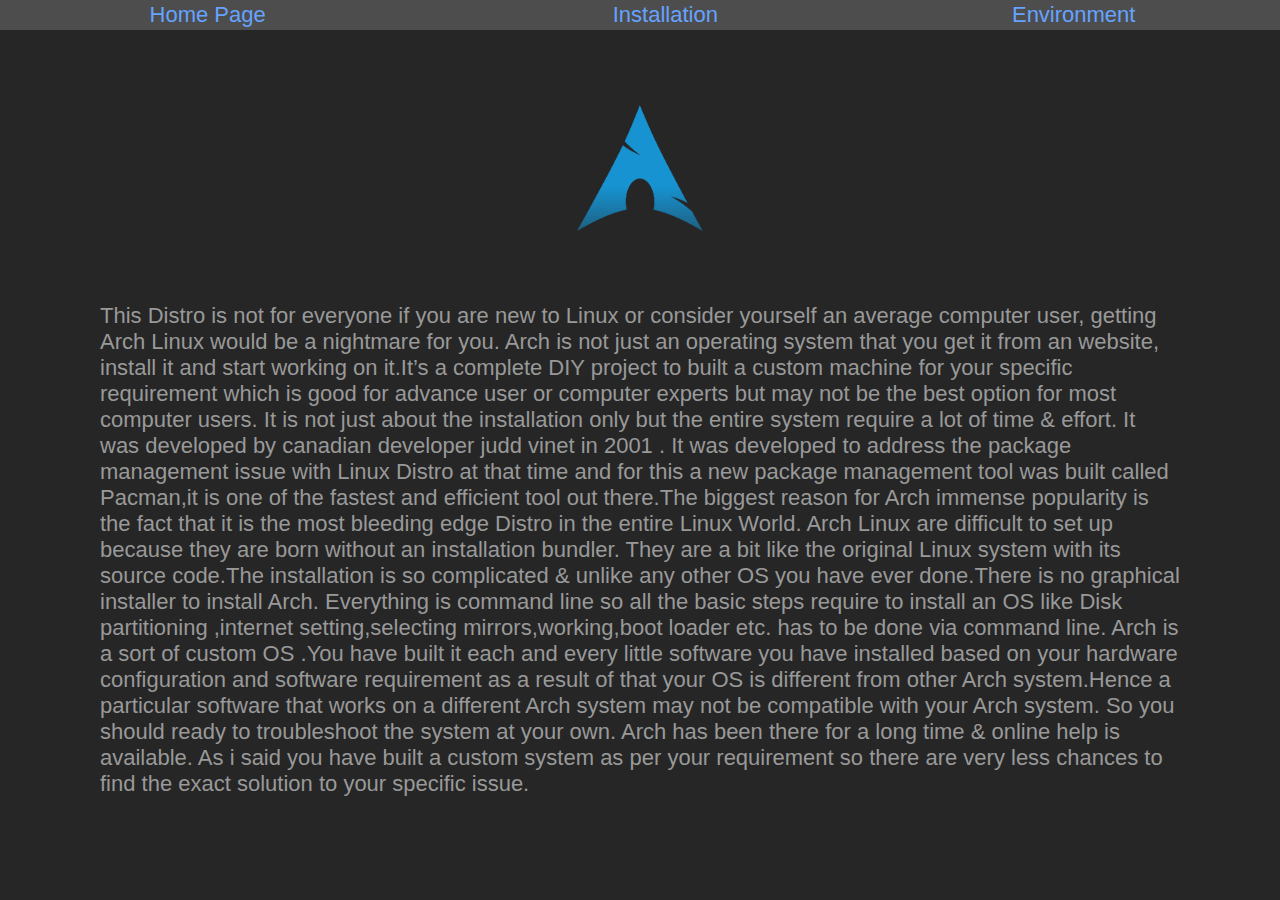
==== indexTheme1.html @ d48d9545 "Add files via upload" ====
<!DOCTYPE html>
<html lang="en" dir="ltr">
  <head>
    <style media="screen">
      body{
        margin-top: 40px;
        margin-left: 0;
        margin-right: 0;
        margin-bottom: 0;
        background-color: #262626;
        color: #999999;
        font-size: 15px;
      }
    </style>
    <meta charset="utf-8">
    <title>About</title>
    <link rel="stylesheet" href="indexTheme1style.css">
    <script src="https://ajax.googleapis.com/ajax/libs/jquery/3.4.1/jquery.min.js"></script>
    <script src="refer.js"></script>
  </head>
  <body>
    <div>
      <ul>
          <li><a href="index.html">Home Page</a></li>
          <li id="poseban"><a href="indexTheme2.html">Installation</a></li>
          <li><a href="indexTheme3.html">Environment</a></li>
      </ul>
    </div>

    <div class="archlogo">
      <div class="logo">
        <img id="logo_pic" src="archlogo3.png" alt="">
      </div>
    </div>

    <div class="hello">
      <p>This Distro is not for everyone if you are new to Linux or consider yourself an average computer user, getting Arch Linux would be a nightmare for you. Arch is not just an operating system that you get it from an website, install it and start working on it.It’s a complete DIY project to built a custom machine for your specific requirement which is good for advance user or computer experts but may not be the best option for most computer users. It is not just about the installation only but the entire system require a lot of time & effort. It was developed by canadian developer judd vinet in 2001 . It was developed to address the package management issue with Linux Distro at that time and for this a new package management tool was built called Pacman,it is one of the fastest and efficient tool out there.The biggest reason for Arch immense popularity is the fact that it is the most bleeding edge Distro in the entire Linux World. Arch Linux are difficult to set up because they are born without an installation bundler. They are a bit like the original Linux system with its source code.The installation is so complicated & unlike any other OS you have ever done.There is no graphical installer to install Arch. Everything is command line so all the basic steps require to install an OS like Disk partitioning ,internet setting,selecting mirrors,working,boot loader etc. has to be done via command line. Arch is a sort of custom OS .You have built it each and every little software you have installed based on your hardware configuration and software requirement as a result of that your OS is different from other Arch system.Hence a particular software that works on a different Arch system may not be compatible with your Arch system. So you should ready to troubleshoot the system at your own. Arch has been there for a long time & online help is available. As i said you have built a custom system as per your requirement so there are very less chances to find the exact solution to your specific issue.</p>
    </div>

  </body>
</html>
---- indexTheme1style.css ----
code{
  border: 1px solid black;
  padding: 5px;
  background-color: #a6a6a6;
  color: black;
}

ul{
  z-index: 1;
  margin: 0;
  position: fixed;
  width: 100%;
  margin: 0;
  padding: 0;
  background-color: #4d4d4d;
  list-style-type: none;
  top: 0;
  display: flex;
  justify-content: space-around;
}
li{
  margin-left: 5px;
  margin-top: 2px;
  margin-bottom: 2px;
}
li a{
  text-decoration: none;
  color: #66a3ff;
  font-family: 'Roboto', sans-serif;
  font-size: 22px;
}
#poseban{
  margin-left: 58px;
}

#bro{
  position: relative;
  top: 20vh;
}
/*jedan veliki div za oba dva*/
.archlogo{
  top: 10vh;
  position: relative;
}

/*div za sliku i logo_pic je konkretna slika*/
.logo{
  text-align: center;
}
#logo_pic{
  width: 10%;
  height: 10%;
}

.hello{
  margin-left: 100px;
  margin-right: 100px;
  position: relative;
  top: 15vh;
  font-size: 22px;
  font-family: 'Roboto', sans-serif;
}
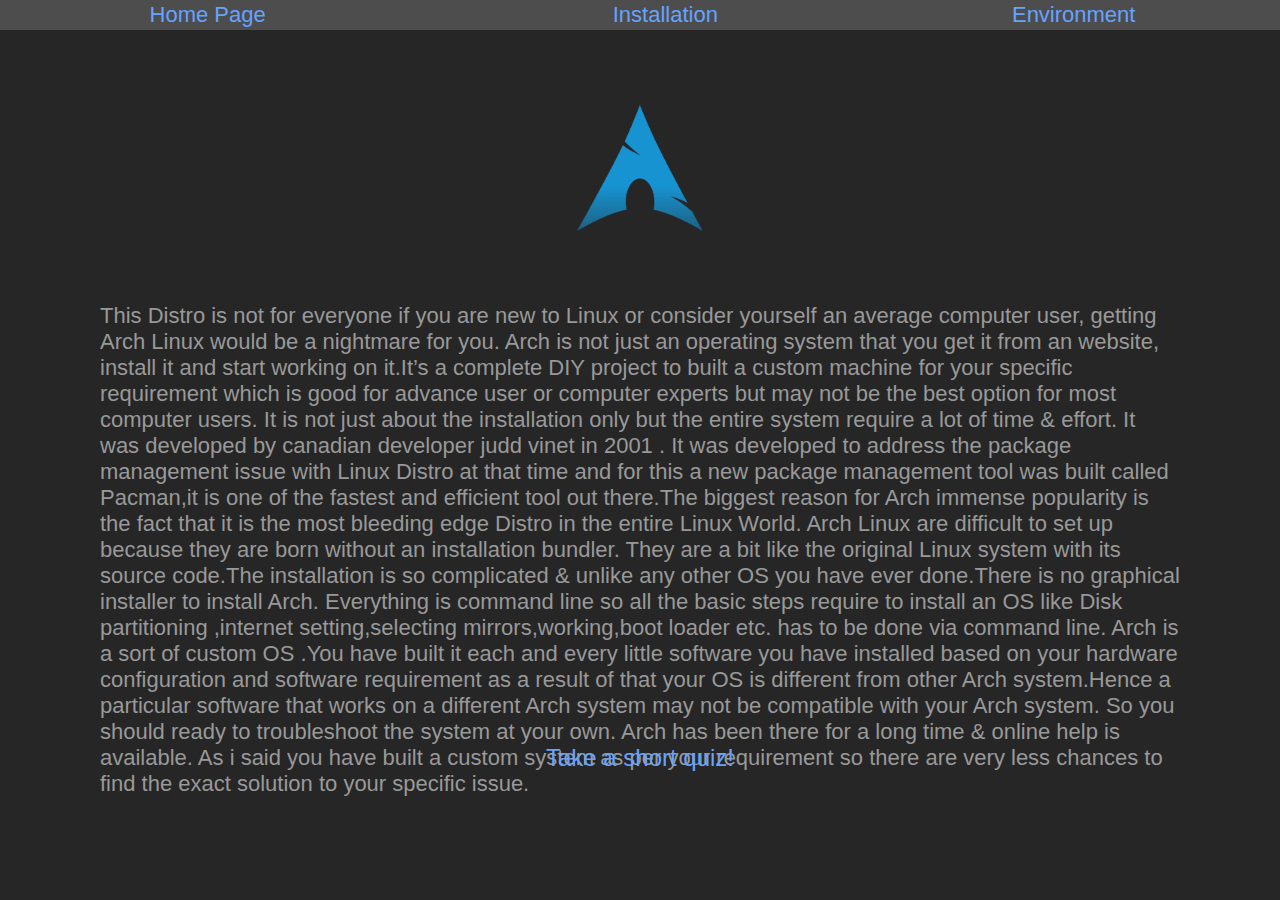
==== commit 56cb0598: "Add files via upload" ====
--- a/indexTheme1.html
+++ b/indexTheme1.html
@@ -17,6 +17,7 @@
     <link rel="stylesheet" href="indexTheme1style.css">
     <script src="https://ajax.googleapis.com/ajax/libs/jquery/3.4.1/jquery.min.js"></script>
     <script src="refer.js"></script>
+    <script src="script.js"></script>
   </head>
   <body>
     <div>
@@ -37,5 +38,7 @@
       <p>This Distro is not for everyone if you are new to Linux or consider yourself an average computer user, getting Arch Linux would be a nightmare for you. Arch is not just an operating system that you get it from an website, install it and start working on it.It’s a complete DIY project to built a custom machine for your specific requirement which is good for advance user or computer experts but may not be the best option for most computer users. It is not just about the installation only but the entire system require a lot of time & effort. It was developed by canadian developer judd vinet in 2001 . It was developed to address the package management issue with Linux Distro at that time and for this a new package management tool was built called Pacman,it is one of the fastest and efficient tool out there.The biggest reason for Arch immense popularity is the fact that it is the most bleeding edge Distro in the entire Linux World. Arch Linux are difficult to set up because they are born without an installation bundler. They are a bit like the original Linux system with its source code.The installation is so complicated & unlike any other OS you have ever done.There is no graphical installer to install Arch. Everything is command line so all the basic steps require to install an OS like Disk partitioning ,internet setting,selecting mirrors,working,boot loader etc. has to be done via command line. Arch is a sort of custom OS .You have built it each and every little software you have installed based on your hardware configuration and software requirement as a result of that your OS is different from other Arch system.Hence a particular software that works on a different Arch system may not be compatible with your Arch system. So you should ready to troubleshoot the system at your own. Arch has been there for a long time & online help is available. As i said you have built a custom system as per your requirement so there are very less chances to find the exact solution to your specific issue.</p>
     </div>
 
+    <p id="quiz" onclick="quiz()">Take a short quiz!</p>
+
   </body>
 </html>
--- a/indexTheme1style.css
+++ b/indexTheme1style.css
@@ -60,3 +60,14 @@
   font-size: 22px;
   font-family: 'Roboto', sans-serif;
 }
+
+#quiz{
+  position: absolute;
+  top: 80vh;
+  left: 0;
+  right: 0;
+  text-align: center;
+  font-size: 24px;
+  font-family: 'Roboto', sans-serif;
+  color: #66a3ff;
+}